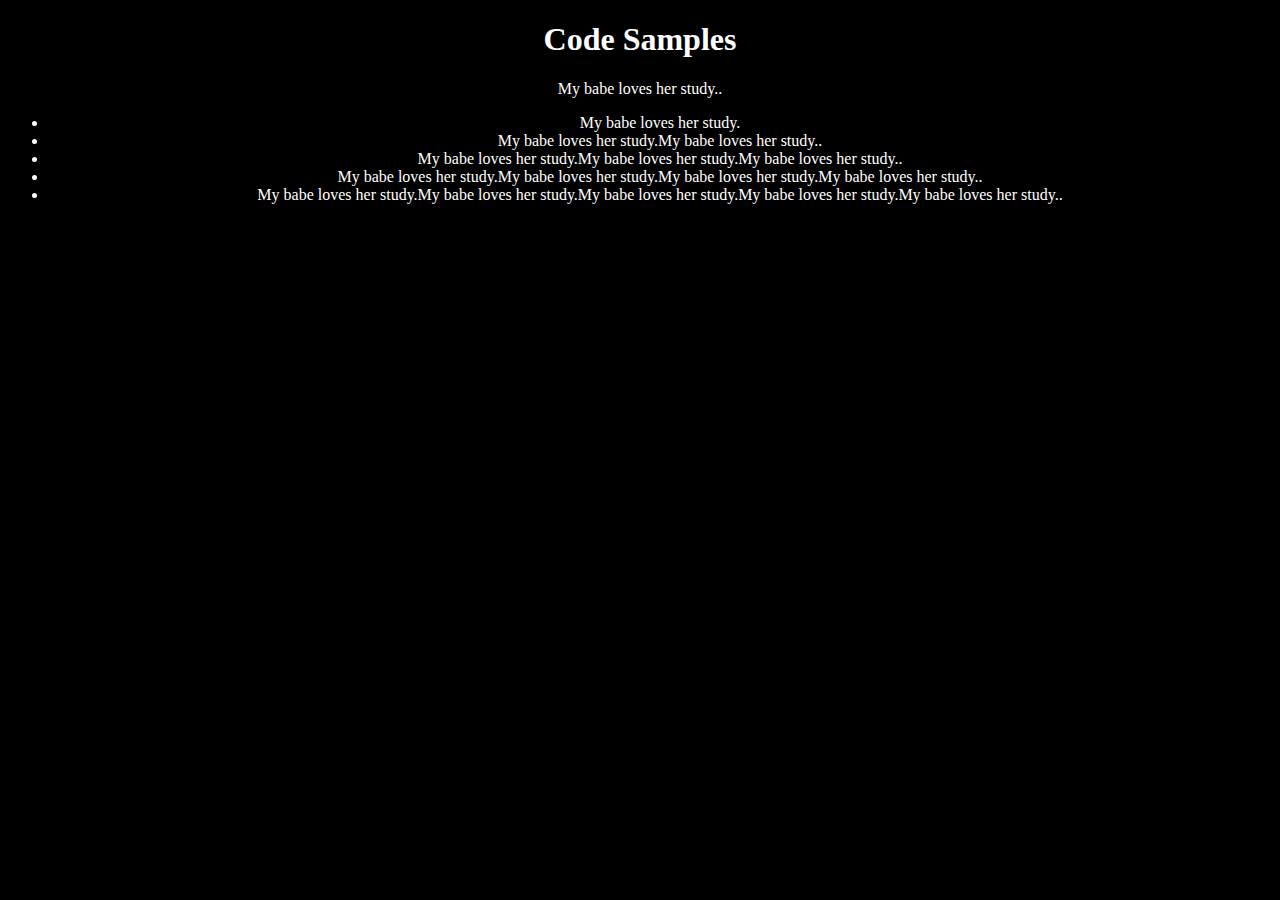
==== index.html @ b5f86376 "Changed form lipsum" ====
<!DOCTYPE html>
<html lang="en">

<head>
    <meta charset="UTF-8">
    <meta http-equiv='cache-control' content='no-cache'>
    <meta http-equiv='expires' content='0'>
    <meta http-equiv='pragma' content='no-cache'>
    <title>Code Samples</title>
    <link rel="stylesheet" href="css/style.css">
</head>

<body>
    <h1>Code Samples</h1>
    <p>My babe loves her study..</p>
    <ul>
        <li>My babe loves her study.</li>
        <li>My babe loves her study.My babe loves her study..</li>
        <li>My babe loves her study.My babe loves her study.My babe loves her study..</li>
        <li>My babe loves her study.My babe loves her study.My babe loves her study.My babe loves her study..</li>
        <li>My babe loves her study.My babe loves her study.My babe loves her study.My babe loves her study.My babe loves her study..</li>
    </ul>

</html>
---- css/style.css ----
body {
    background-color: black;
    color: white;
    text-align: center;
}
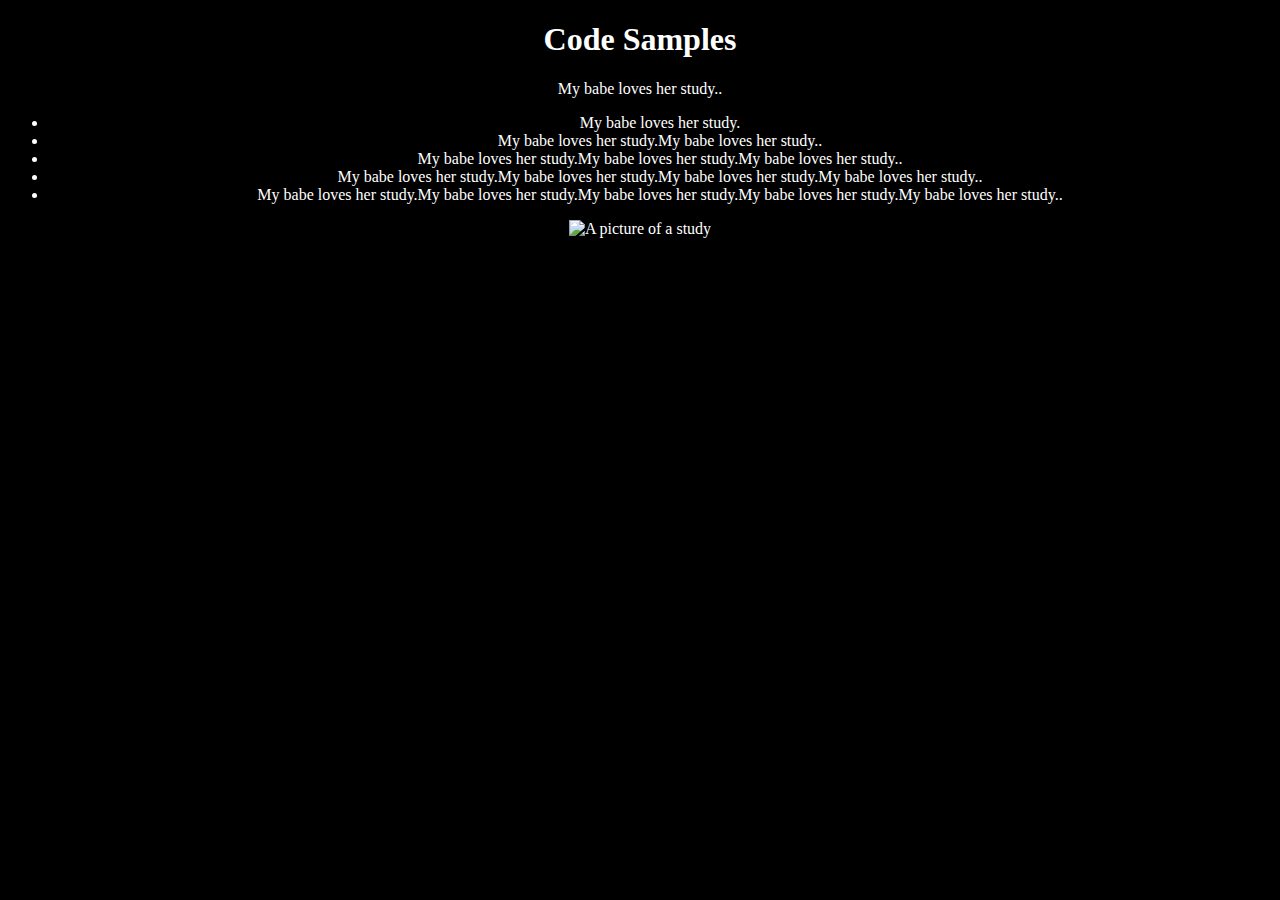
==== commit 77f0a8fc: "Added a study photos" ====
--- a/index.html
+++ b/index.html
@@ -8,6 +8,7 @@
     <meta http-equiv='pragma' content='no-cache'>
     <title>Code Samples</title>
     <link rel="stylesheet" href="css/style.css">
+
 </head>
 
 <body>
@@ -18,7 +19,11 @@
         <li>My babe loves her study.My babe loves her study..</li>
         <li>My babe loves her study.My babe loves her study.My babe loves her study..</li>
         <li>My babe loves her study.My babe loves her study.My babe loves her study.My babe loves her study..</li>
-        <li>My babe loves her study.My babe loves her study.My babe loves her study.My babe loves her study.My babe loves her study..</li>
+        <li>My babe loves her study.My babe loves her study.My babe loves her study.My babe loves her study.My babe
+            loves her study..</li>
     </ul>
 
+
+    <img src="/assets/study.jpeg" alt="A picture of a study">
+
 </html>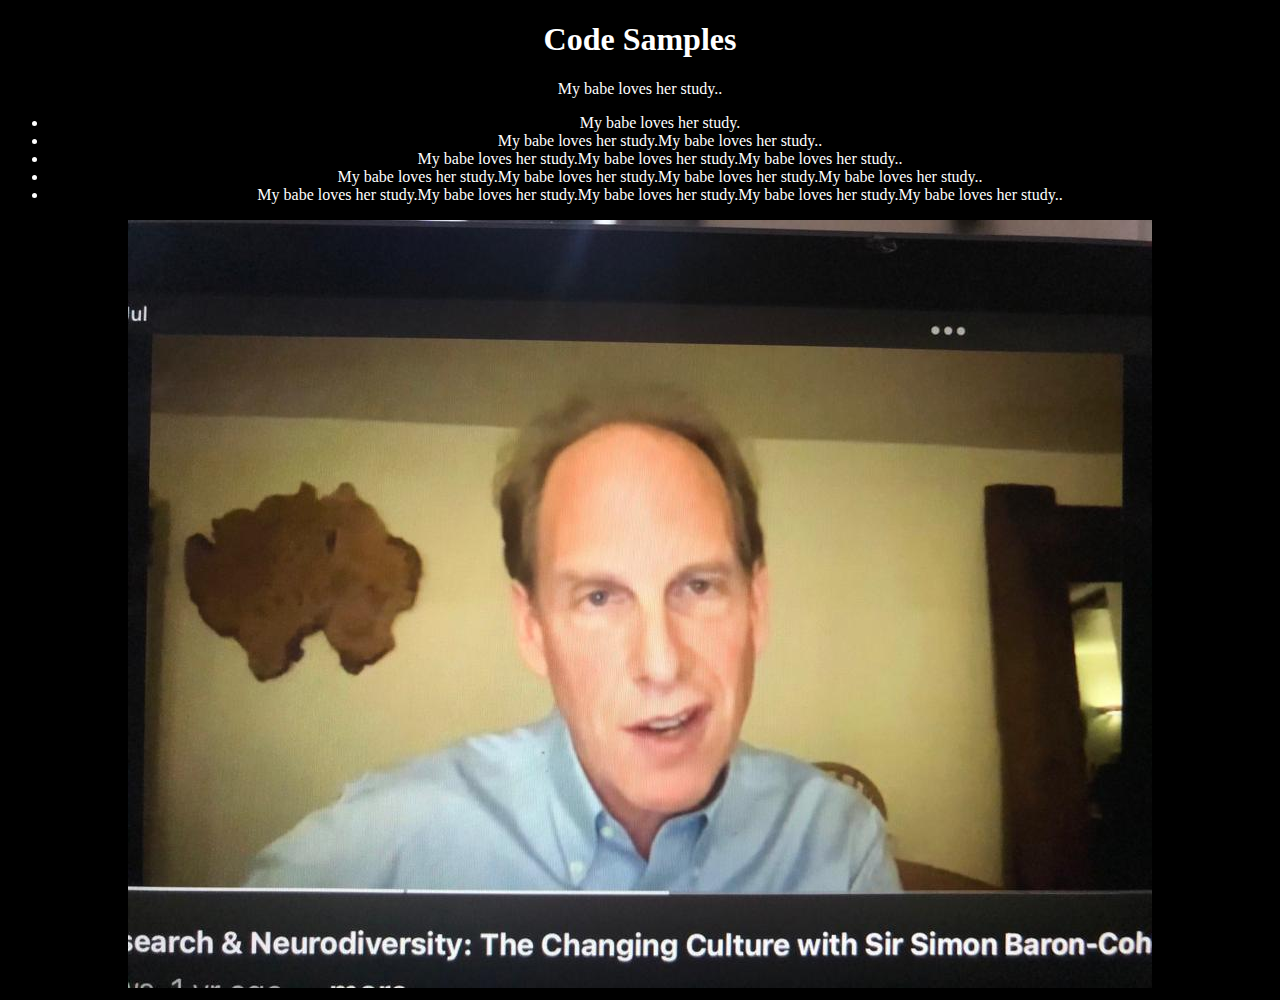
==== commit c638cb73: "Added a study photos" ====
--- a/index.html
+++ b/index.html
@@ -24,6 +24,6 @@
     </ul>
 
 
-    <img src="/assets/study.jpeg" alt="A picture of a study">
+    <img src="/assets/study.jpg" alt="A picture of a study">
 
 </html>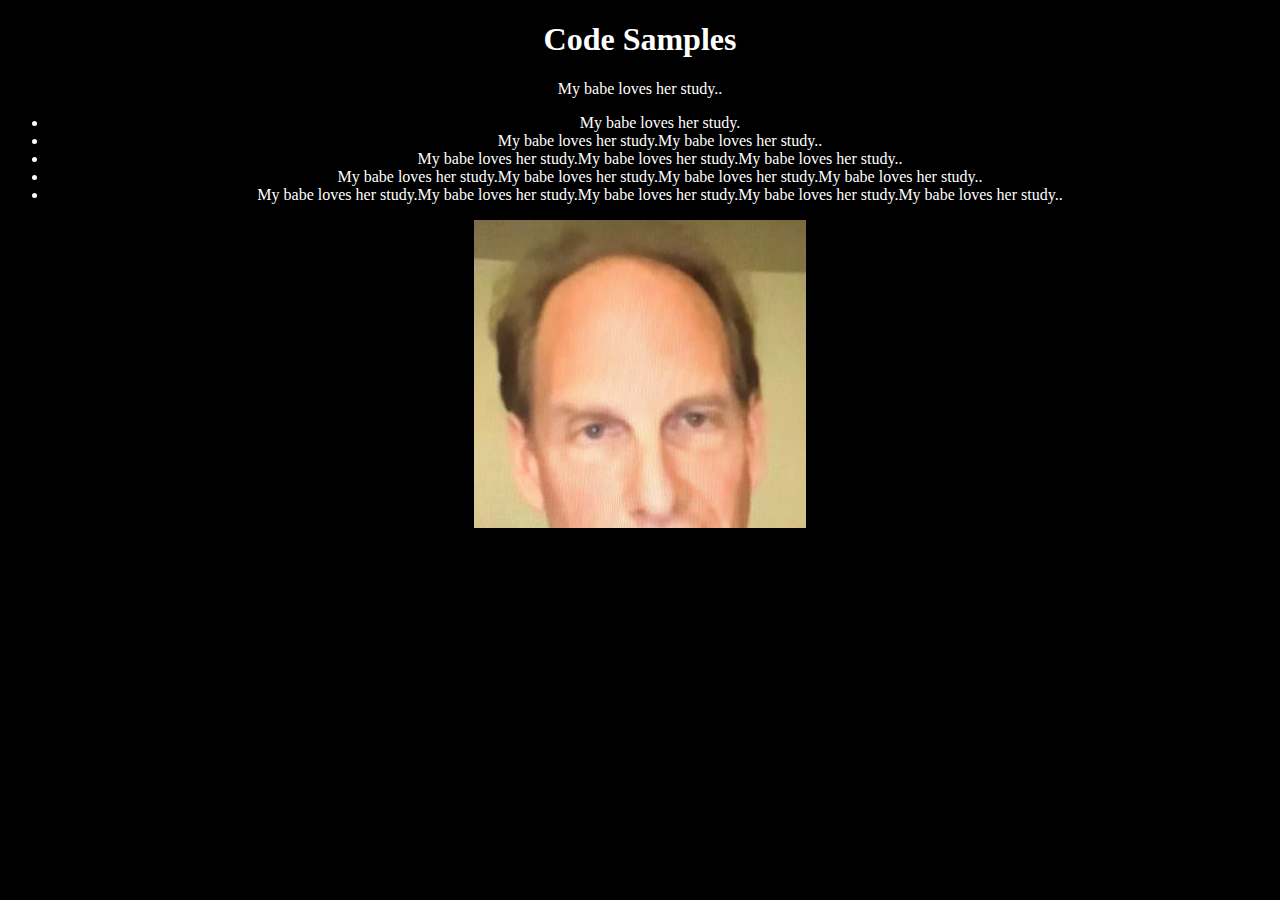
==== commit e93ab452: "Changed the HTML meta tags" ====
--- a/index.html
+++ b/index.html
@@ -3,12 +3,11 @@
 
 <head>
     <meta charset="UTF-8">
-    <meta http-equiv='cache-control' content='no-cache'>
-    <meta http-equiv='expires' content='0'>
-    <meta http-equiv='pragma' content='no-cache'>
     <title>Code Samples</title>
+    <meta http-equiv="cache-control" content="no-cache, no-store, must-revalidate">
+    <meta http-equiv="pragma" content="no-cache">
+    <meta http-equiv="expires" content="0">   
     <link rel="stylesheet" href="css/style.css">
-
 </head>
 
 <body>
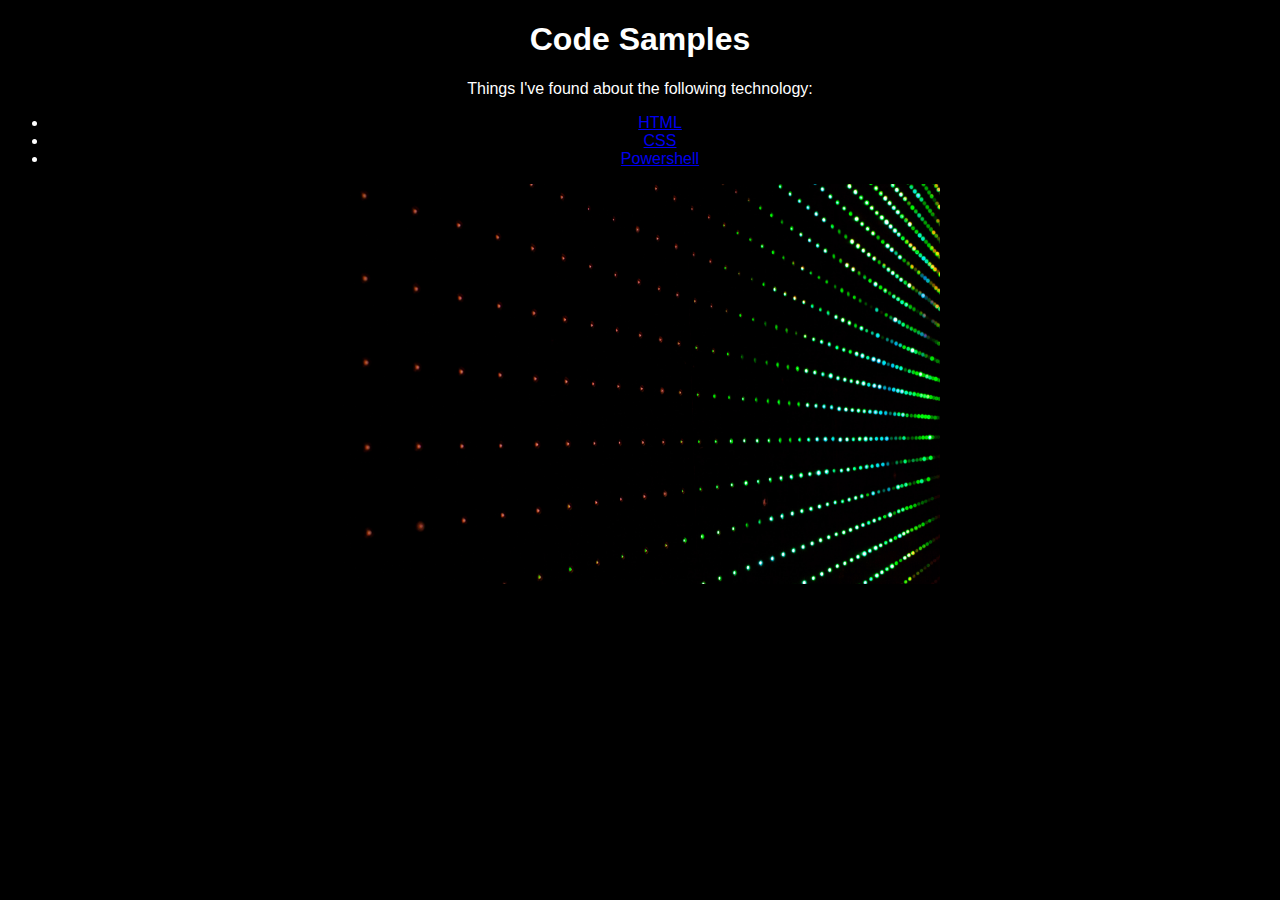
==== commit 1b2af9a8: "Changed the image and added additional pages" ====
--- a/index.html
+++ b/index.html
@@ -12,17 +12,14 @@
 
 <body>
     <h1>Code Samples</h1>
-    <p>My babe loves her study..</p>
+    <p>Things I've found about the following technology:</p>
     <ul>
-        <li>My babe loves her study.</li>
-        <li>My babe loves her study.My babe loves her study..</li>
-        <li>My babe loves her study.My babe loves her study.My babe loves her study..</li>
-        <li>My babe loves her study.My babe loves her study.My babe loves her study.My babe loves her study..</li>
-        <li>My babe loves her study.My babe loves her study.My babe loves her study.My babe loves her study.My babe
-            loves her study..</li>
+        <li><a href="/samples/html.html" target="_blank">HTML</a></li>
+        <li><a href="/samples/css.html" target="_blank">CSS</a></li>
+        <li><a href="/samples/powershell.html" target="_blank">Powershell</a></li>
     </ul>
 
 
-    <img src="/assets/study.jpg" alt="A picture of a study">
+    <img src="/assets/pixels.jpg" alt="A picture of geometric coloured dots" width="600">
 
 </html>--- a/css/style.css
+++ b/css/style.css
@@ -2,4 +2,6 @@
     background-color: black;
     color: white;
     text-align: center;
-}+    /* change all font to Open Sans */
+    font-family: 'Open Sans', sans-serif;
+}
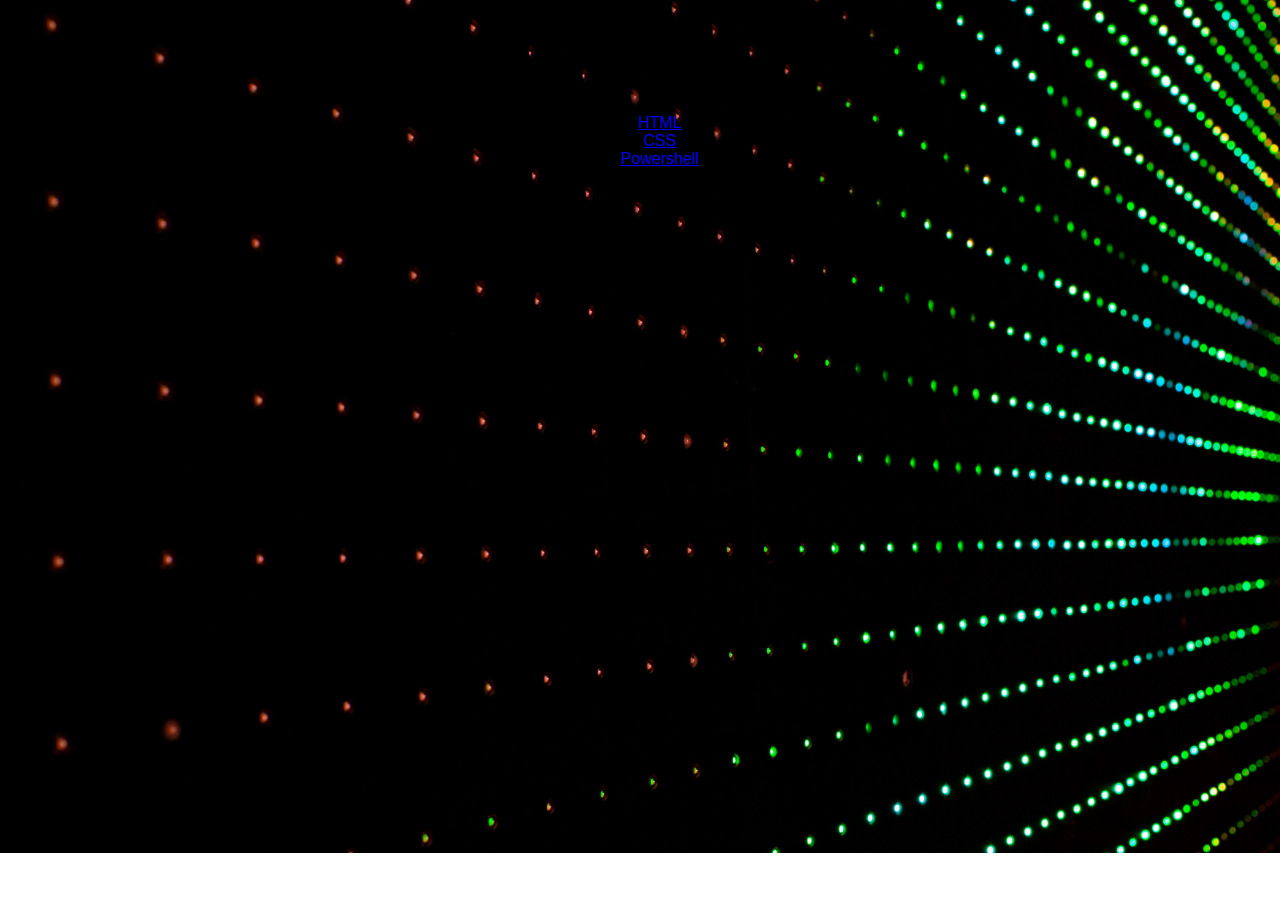
==== commit 0101bd4c: "Altered styling via second css file" ====
--- a/index.html
+++ b/index.html
@@ -1,25 +1,24 @@
 <!DOCTYPE html>
 <html lang="en">
+  <head>
+    <meta charset="UTF-8" />
+    <title>Code Samples</title>
+    <meta
+      http-equiv="cache-control"
+      content="no-cache, no-store, must-revalidate"
+    />
+    <meta http-equiv="pragma" content="no-cache" />
+    <meta http-equiv="expires" content="0" />
+    <link rel="stylesheet" href="css/style.css" />
+  </head>
 
-<head>
-    <meta charset="UTF-8">
-    <title>Code Samples</title>
-    <meta http-equiv="cache-control" content="no-cache, no-store, must-revalidate">
-    <meta http-equiv="pragma" content="no-cache">
-    <meta http-equiv="expires" content="0">   
-    <link rel="stylesheet" href="css/style.css">
-</head>
-
-<body>
+  <body>
     <h1>Code Samples</h1>
     <p>Things I've found about the following technology:</p>
     <ul>
-        <li><a href="/samples/html.html" target="_blank">HTML</a></li>
-        <li><a href="/samples/css.html" target="_blank">CSS</a></li>
-        <li><a href="/samples/powershell.html" target="_blank">Powershell</a></li>
+      <li><a href="/samples/html.html" target="_blank">HTML</a></li>
+      <li><a href="/samples/css.html" target="_blank">CSS</a></li>
+      <li><a href="/samples/powershell.html" target="_blank">Powershell</a></li>
     </ul>
-
-
-    <img src="/assets/pixels.jpg" alt="A picture of geometric coloured dots" width="600">
-
-</html>+  </body>
+</html>
--- a/css/style.css
+++ b/css/style.css
@@ -1,7 +1,12 @@
-body {
+/* body {
     background-color: black;
     color: white;
-    text-align: center;
-    /* change all font to Open Sans */
-    font-family: 'Open Sans', sans-serif;
+} */
+body {
+  background-image: url("../assets/pixels.jpg");
+  background-repeat: no-repeat;
+  background-size: cover;
+  text-align: center;
+  /* change all font to Open Sans */
+  font-family: "Open Sans", sans-serif;
 }
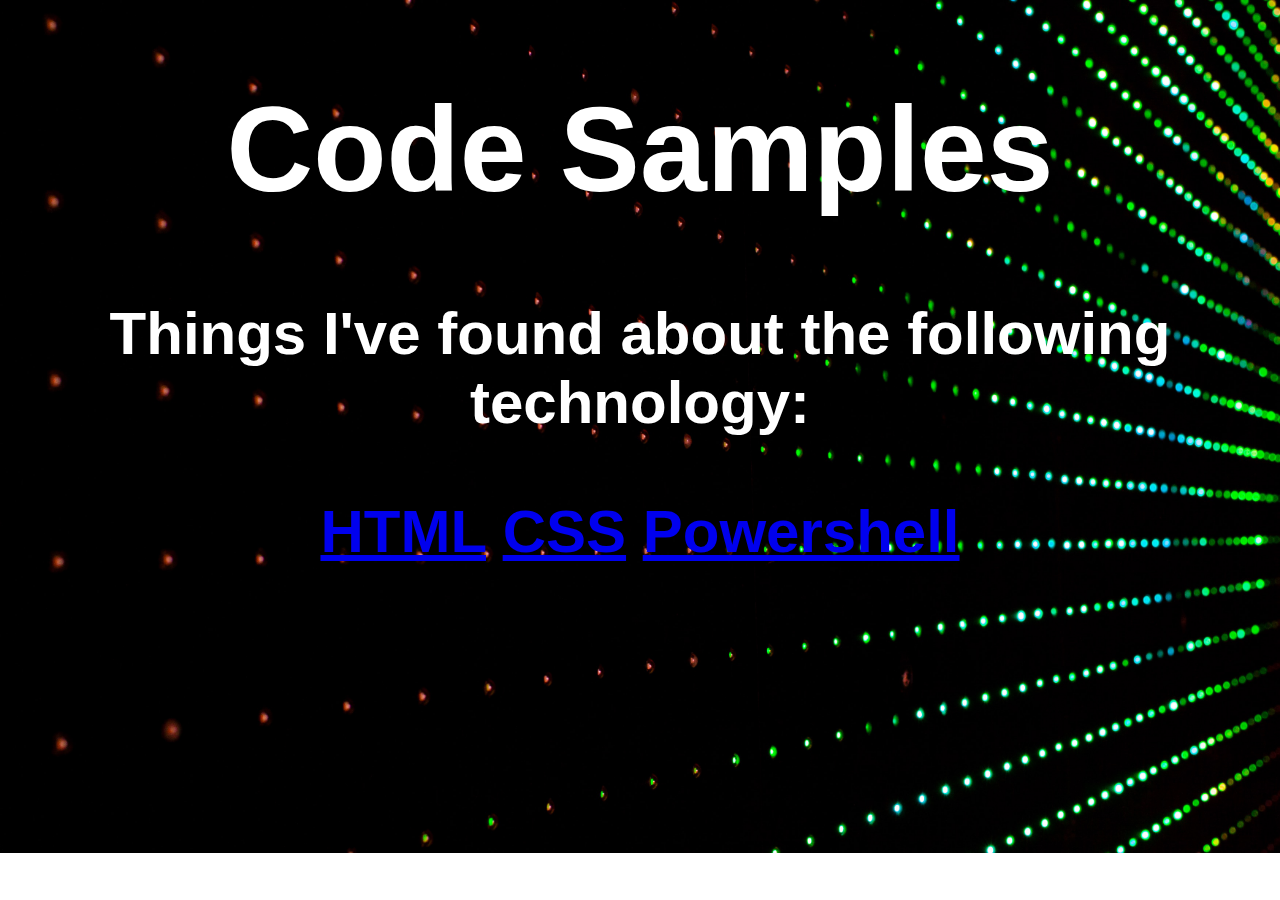
==== commit e23adbd1: "Small changes" ====
--- a/index.html
+++ b/index.html
@@ -15,10 +15,8 @@
   <body>
     <h1>Code Samples</h1>
     <p>Things I've found about the following technology:</p>
-    <ul>
-      <li><a href="/samples/html.html" target="_blank">HTML</a></li>
-      <li><a href="/samples/css.html" target="_blank">CSS</a></li>
-      <li><a href="/samples/powershell.html" target="_blank">Powershell</a></li>
-    </ul>
+    <a href="/samples/html.html" target="_blank">HTML</a>
+    <a href="/samples/css.html" target="_blank">CSS</a>
+    <a href="/samples/powershell.html" target="_blank">Powershell</a>
   </body>
 </html>
--- a/css/style.css
+++ b/css/style.css
@@ -1,12 +1,11 @@
-/* body {
-    background-color: black;
-    color: white;
-} */
+/* This is the main stylesheet for the application. */
 body {
   background-image: url("../assets/pixels.jpg");
   background-repeat: no-repeat;
   background-size: cover;
   text-align: center;
-  /* change all font to Open Sans */
+  font-size: 60px;
+  font-weight: 700;
+  color: #fff;
   font-family: "Open Sans", sans-serif;
 }
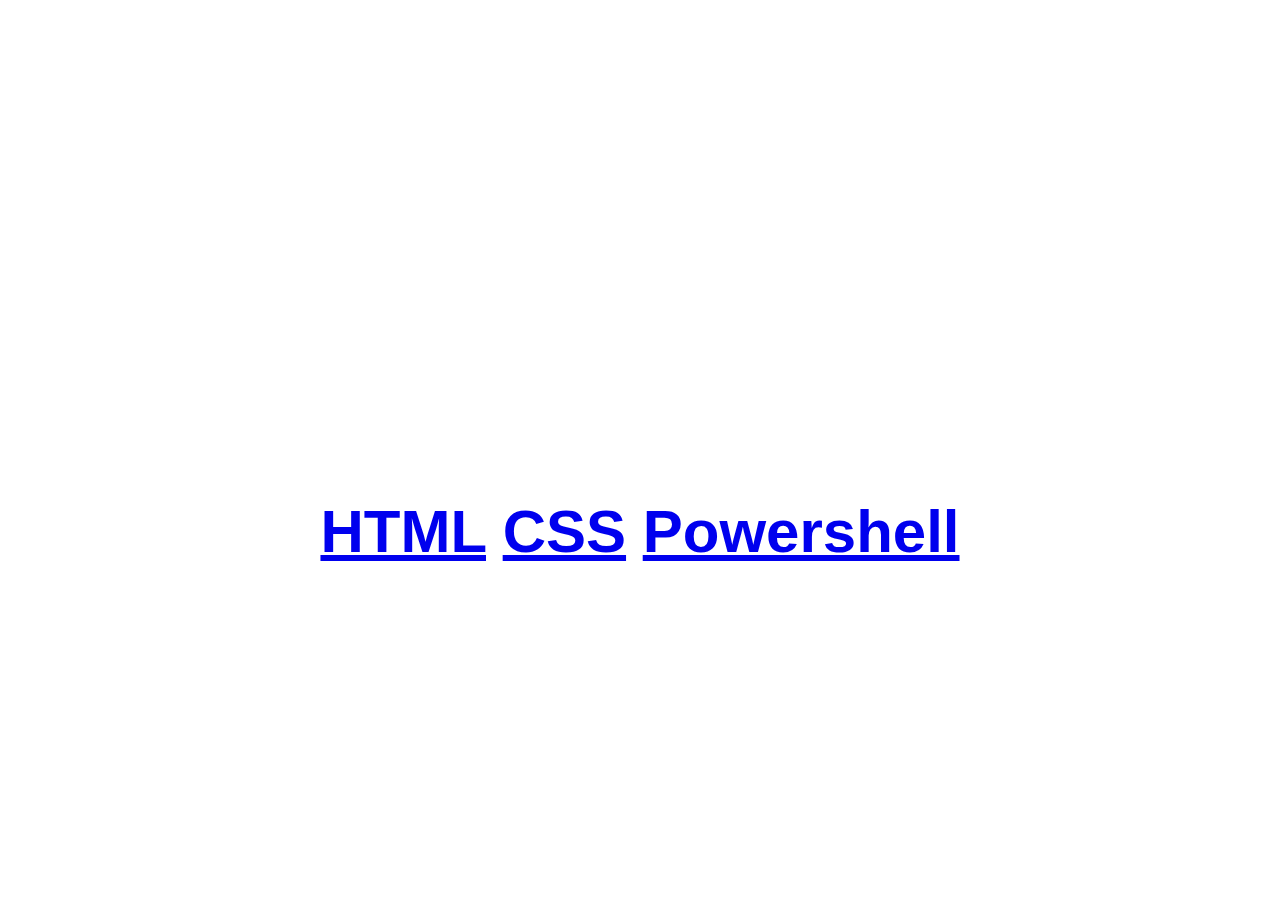
==== commit a07b7bc8: "added prism files to format code properly with line numbers too" ====
--- a/index.html
+++ b/index.html
@@ -1,22 +1,23 @@
 <!DOCTYPE html>
 <html lang="en">
-  <head>
-    <meta charset="UTF-8" />
-    <title>Code Samples</title>
-    <meta
-      http-equiv="cache-control"
-      content="no-cache, no-store, must-revalidate"
-    />
-    <meta http-equiv="pragma" content="no-cache" />
-    <meta http-equiv="expires" content="0" />
-    <link rel="stylesheet" href="css/style.css" />
-  </head>
 
-  <body>
-    <h1>Code Samples</h1>
-    <p>Things I've found about the following technology:</p>
-    <a href="/samples/html.html" target="_blank">HTML</a>
-    <a href="/samples/css.html" target="_blank">CSS</a>
-    <a href="/samples/powershell.html" target="_blank">Powershell</a>
-  </body>
-</html>
+<head>
+  <meta charset="UTF-8" />
+  <title>Code Samples</title>
+  <meta http-equiv="cache-control" content="no-cache, no-store, must-revalidate" />
+  <meta http-equiv="pragma" content="no-cache" />
+  <meta http-equiv="expires" content="0" />
+  <link rel="stylesheet" href="css/style.css" />
+</head>
+
+<body>
+  <h1>Coding Fun</h1>
+  <div>
+    <p>Random trundlings around the following technologies</p>
+  </div>
+  <a href="/samples/html.html" target="_blank">HTML</a>
+  <a href="/samples/css.html" target="_blank">CSS</a>
+  <a href="/samples/powershell.html" target="_blank">Powershell</a>
+</body>
+
+</html>--- a/css/style.css
+++ b/css/style.css
@@ -1,6 +1,6 @@
 /* This is the main stylesheet for the application. */
 body {
-  background-image: url("../assets/pixels.jpg");
+  background-image: url("../assets/markus-spiske-iar-afB0QQw-unsplash.jpg");
   background-repeat: no-repeat;
   background-size: cover;
   text-align: center;
